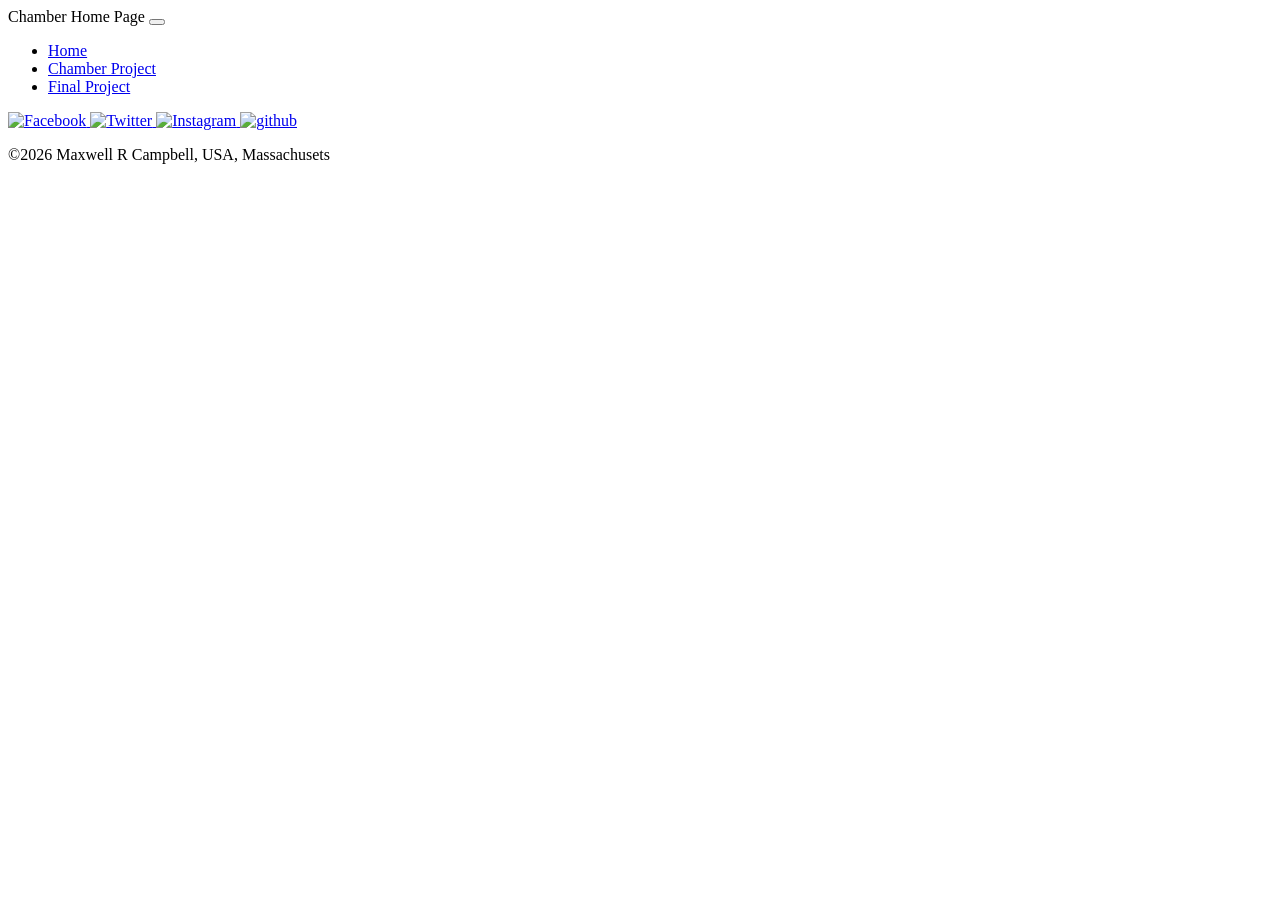
==== chamber/index.html @ 5d95e1c2 "week03" ====
<!DOCTYPE html>
<html lang="en-US">
<!--head-->
  <head>
    <!--meta tags-->
    <meta charset="UTF-8">
    <meta name="viewport" content="width=device-width, initial-scale=1.0">
    <meta name="description" content="This is week 01 hamepage progect, witch will be used for conecting my preveuse classes and getting me back into the swing of things.">
    <meta name="author" content="Maxwell R Campbell">
    <meta property="og:url" content="http://www.nytimes.com/2015/02/19/arts/international/when-great-minds-dont-think-alike.html" />
    <meta property="og:description" content="Discover a service-oriented, globally-connected Christian church that is led by a prophet of God and seeks to follow Jesus Christ and His restored gospel.">
    <meta property="og:image" content="https://fluffy1111.github.io/wdd231/index.html">
    <meta property="og:title" content="Homepage - The Church of Jesus Christ of Latter-day Saints">
    <link rel="preconnect" href="https://fonts.googleapis.com">
    <link rel="preconnect" href="https://fonts.gstatic.com" crossorigin>
    <link href="https://fonts.googleapis.com/css2?family=Funnel+Sans:ital,wght@0,300..800;1,300..800&family=Open+Sans:ital,wght@0,300..800;1,300..800&display=swap" rel="stylesheet">
    <link rel="stylesheet" href="chamber/styles/base.css">
    <link rel="stylesheet" href="chamber/styles/base_smoll.css">
    <link rel="icon" href="chamber/images/favicon.ico">
    <script src="chamber/scripts/script.js" defer></script>
    <!--title tag-->
    <title>WDD231 - Chamber Home Page - Maxwell R Campbell</title>
  </head>
  <body>
    <header>
      <span>Chamber Home Page</span>
      <button id="nav-button" class="hamburger" aria-label="navigation"></button> <!--look into this-->
      <nav id="nav-bar" class="navigation">
        <ul>
          <li><a href="../chamber/index.html" class="current">Home</a></li>
          <li><a href="../chamber/directory.html">Chamber Project</a></li>
          <li><a href="#">Final Project</a></li>
        </ul>
      </nav>
    </header>
    <main></main>
    <footer>
      <nav class="socialmedia">
        <a href="https://facebook.com">
          <img src="chamber/images/facebook.png" alt="Facebook">
        </a>
        <a href="https://twitter.com">
          <img src="chamber/images/twitter.png" alt="Twitter">
        </a>
        <a href="https://instagram.com">
          <img src="chamber/images/instagram.png" alt="Instagram">
        </a>
        <a href="https://github.com/fluffy1111">
          <img src="chamber/images/github.png" alt="github">
        </a>
      </nav>
      <p>©<span id="currentyear">2026</span> Maxwell R Campbell, USA, Massachusets</p>
      <p id="lastModified"></p>
    </footer>
  </body>
</html>
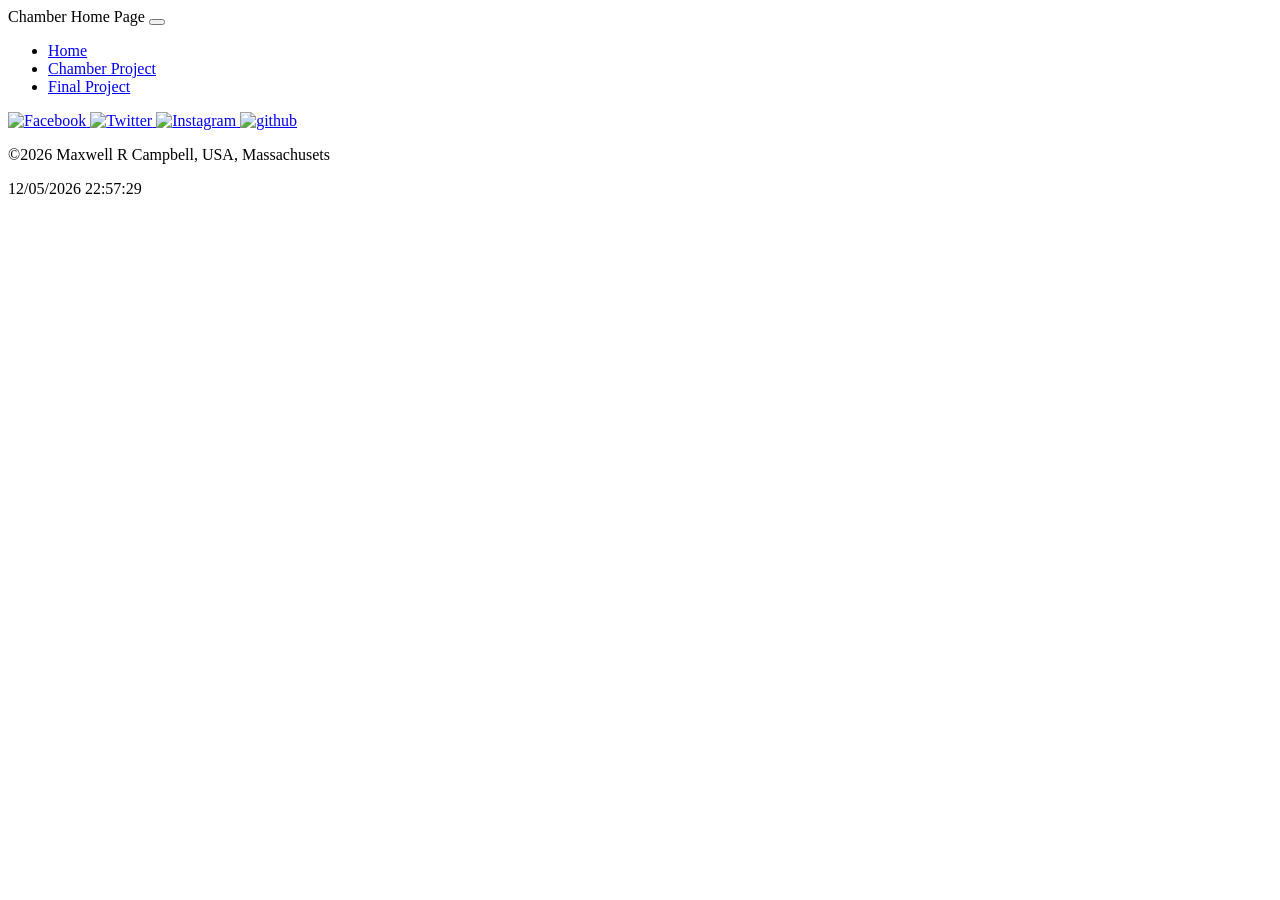
==== commit e17e764b: "klsd" ====
--- a/chamber/index.html
+++ b/chamber/index.html
@@ -17,7 +17,7 @@
     <link rel="stylesheet" href="chamber/styles/base.css">
     <link rel="stylesheet" href="chamber/styles/base_smoll.css">
     <link rel="icon" href="chamber/images/favicon.ico">
-    <script src="chamber/scripts/script.js" defer></script>
+    <script src="../chamber/scripts/script.js" defer></script>
     <!--title tag-->
     <title>WDD231 - Chamber Home Page - Maxwell R Campbell</title>
   </head>
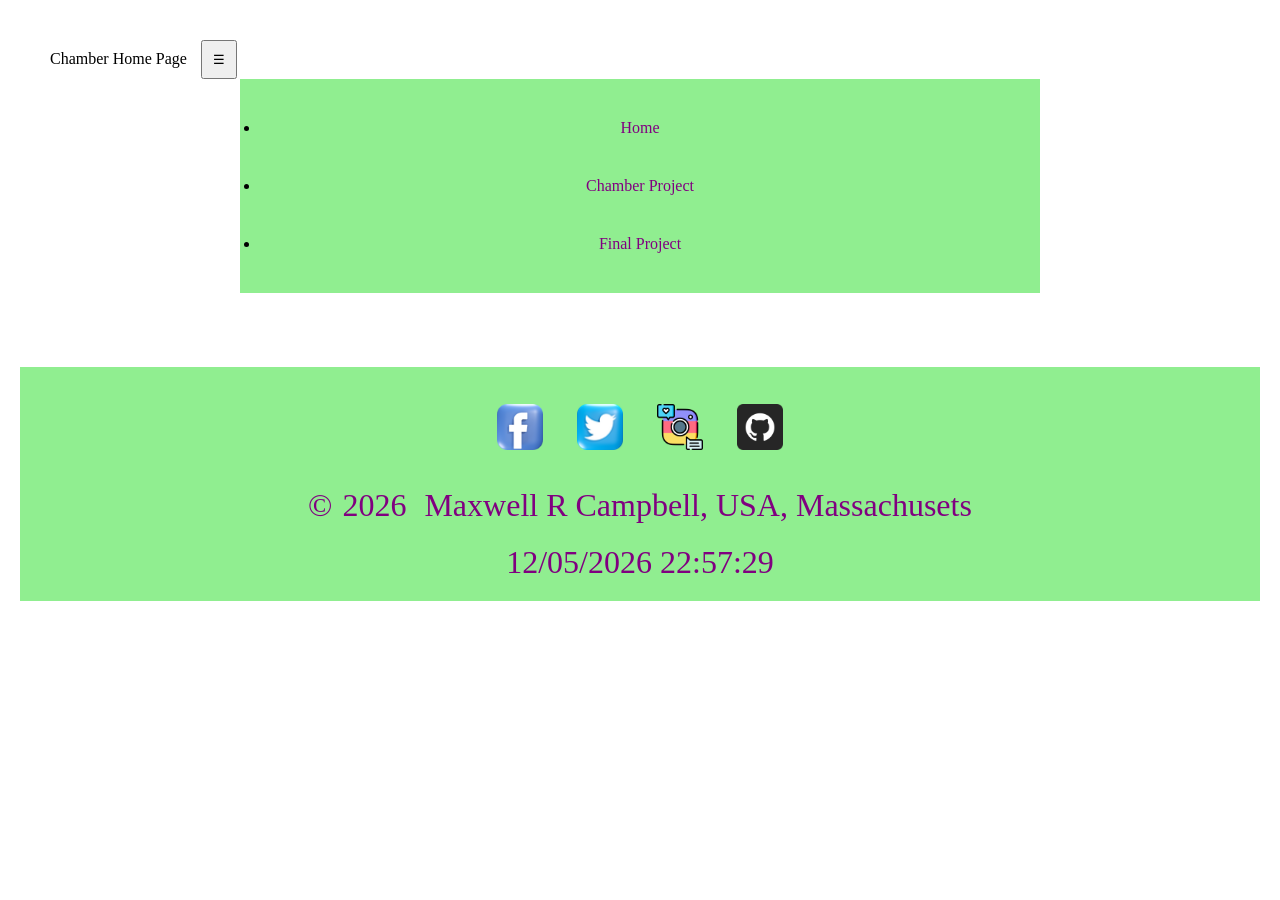
==== commit 557f9ca5: "hj" ====
--- a/chamber/index.html
+++ b/chamber/index.html
@@ -14,9 +14,9 @@
     <link rel="preconnect" href="https://fonts.googleapis.com">
     <link rel="preconnect" href="https://fonts.gstatic.com" crossorigin>
     <link href="https://fonts.googleapis.com/css2?family=Funnel+Sans:ital,wght@0,300..800;1,300..800&family=Open+Sans:ital,wght@0,300..800;1,300..800&display=swap" rel="stylesheet">
-    <link rel="stylesheet" href="chamber/styles/base.css">
-    <link rel="stylesheet" href="chamber/styles/base_smoll.css">
-    <link rel="icon" href="chamber/images/favicon.ico">
+    <link rel="stylesheet" href="../chamber/styles/base.css">
+    <link rel="stylesheet" href="../chamber/styles/base_smoll.css">
+    <link rel="icon" href="../chamber/images/favicon.ico">
     <script src="../chamber/scripts/script.js" defer></script>
     <!--title tag-->
     <title>WDD231 - Chamber Home Page - Maxwell R Campbell</title>
@@ -37,16 +37,16 @@
     <footer>
       <nav class="socialmedia">
         <a href="https://facebook.com">
-          <img src="chamber/images/facebook.png" alt="Facebook">
+          <img src="../chamber/images/facebook.png" alt="Facebook">
         </a>
         <a href="https://twitter.com">
-          <img src="chamber/images/twitter.png" alt="Twitter">
+          <img src="../chamber/images/twitter.png" alt="Twitter">
         </a>
         <a href="https://instagram.com">
-          <img src="chamber/images/instagram.png" alt="Instagram">
+          <img src="../chamber/images/instagram.png" alt="Instagram">
         </a>
         <a href="https://github.com/fluffy1111">
-          <img src="chamber/images/github.png" alt="github">
+          <img src="../chamber/images/github.png" alt="github">
         </a>
       </nav>
       <p>©<span id="currentyear">2026</span> Maxwell R Campbell, USA, Massachusets</p>
--- a/chamber/styles/base.css
+++ b/chamber/styles/base.css
@@ -0,0 +1,110 @@
+:root {
+  --primary-color: darkgreen;
+  --secondery-color: purple;
+  --accent1-color: lightgreen;
+  --accent2-color: pink;
+}
+
+* {
+  margin: 0px;
+  padding: 10px;
+  box-sizing: border-box;
+}
+
+header {
+  margin: 10px;
+  display: block;
+}
+
+.hamburger::before {
+  content: "\2630";
+}
+
+.hamburger.show:active {
+  content: "\00D7";
+}
+
+nav {
+	background-color: var(--accent1-color); /*update color*/
+	margin: 0 auto;
+	max-width: 800px;
+  text-align: center;
+}
+
+nav a {
+  display: flex;
+  justify-content: space-around;
+	color: var(--secondery-color); /*update color*/
+	text-align: center;
+	text-decoration: none;
+}
+
+main {
+  margin: 1rem;
+  padding: 1rem;
+}
+  /*h1*/
+h1 {
+  background-color: var(--primary-color);
+  color: var(--accent2-color);
+  text-align: center;
+}
+
+h2 {
+  position: relative;
+  display: flex;
+  justify-content: center;
+}
+
+section {
+  display: block;
+  color: var(--primary-color);
+	background-color: var(--accent1-color);
+}
+.current {
+  text-shadow: 10px;
+}
+
+.info {
+  display: flex;
+  justify-content: space-around;
+}
+
+h3 {
+  text-align: center;
+}
+
+.bottems {
+  grid-column: 1/4;
+  flex-direction: row;
+  place-items: center;
+}
+
+.classes {
+  grid-column: 1/4;
+  text-align: center;
+}
+
+.socialmedia {
+    display: flex;
+    justify-content: center;
+}
+
+.socialmedia a {
+    text-decoration: none;
+}
+
+.socialmedia img {
+    height: 50px;
+    width: auto;
+    margin: 5px;
+    padding: 2px;
+}
+
+footer {
+	background-color: var(--accent1-color);
+	color: var(--secondery-color);
+	display: block;
+	text-align: center;
+	font-size: 2rem;
+}
--- a/chamber/styles/base_smoll.css
+++ b/chamber/styles/base_smoll.css
@@ -0,0 +1,6 @@
+@media (max-width: 500px) {
+  section {
+    display: grid;
+    flex-direction: column;
+  }
+}
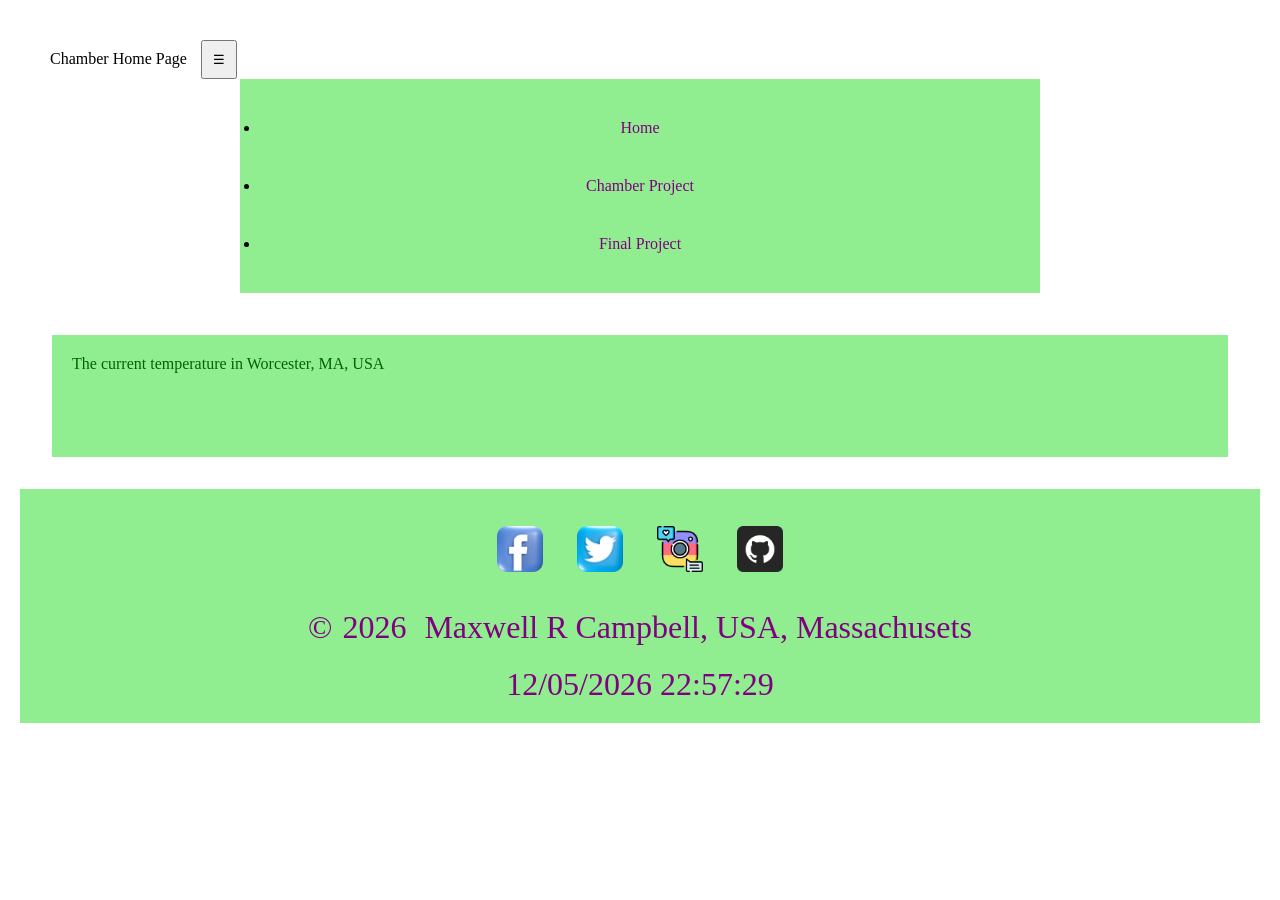
==== commit eabef731: "week03js" ====
--- a/chamber/index.html
+++ b/chamber/index.html
@@ -33,7 +33,20 @@
         </ul>
       </nav>
     </header>
-    <main></main>
+    <main>
+        <!--Scailible hero image in an img tag-->
+        <!--call to action link to join the chamber of commerce-->
+        <!--current events section-->
+        <!--wether section-->
+        <section>
+            <p>The current temperature in Worcester, MA, USA <span id="current-temp"></span></p>
+            <figure>
+                <img id="weather-icon" src="" alt="">
+                <figcaption></figcaption>
+            </figure>
+        </section>
+        <!--section with two or three company 'spotlights'-->
+    </main>
     <footer>
       <nav class="socialmedia">
         <a href="https://facebook.com">
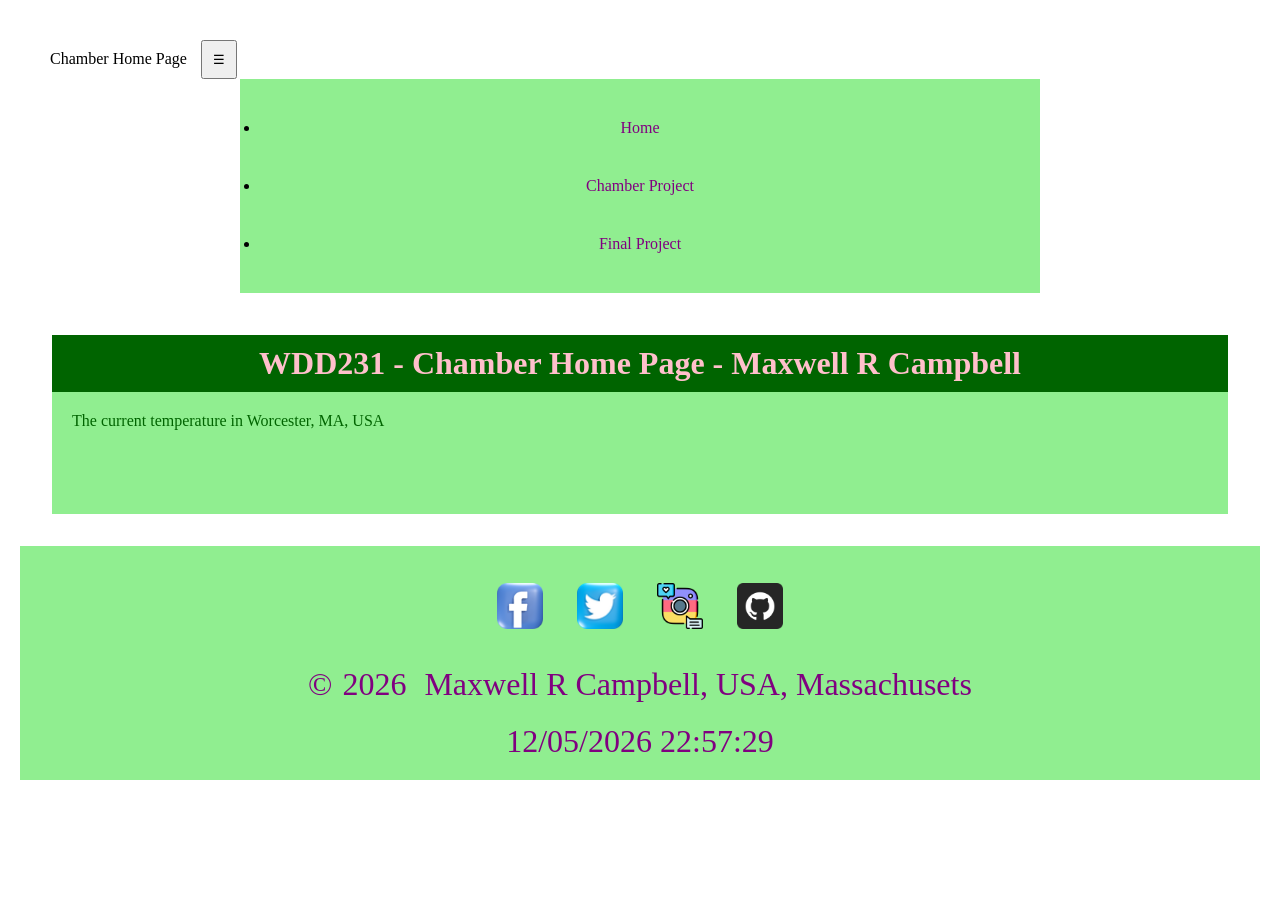
==== commit ef779304: "week03h1" ====
--- a/chamber/index.html
+++ b/chamber/index.html
@@ -34,6 +34,7 @@
       </nav>
     </header>
     <main>
+        <h1>WDD231 - Chamber Home Page - Maxwell R Campbell</h1>
         <!--Scailible hero image in an img tag-->
         <!--call to action link to join the chamber of commerce-->
         <!--current events section-->
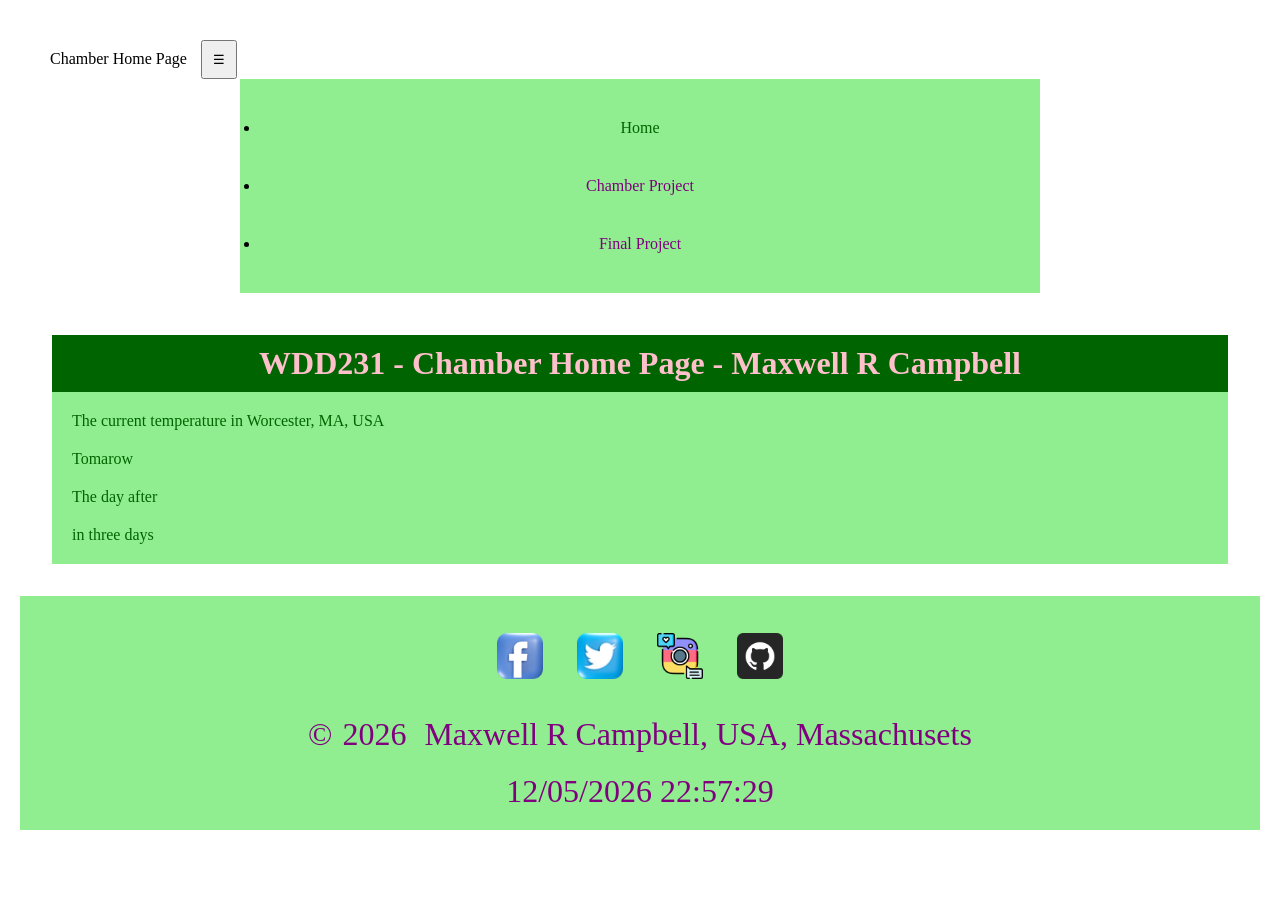
==== commit 2c371195: "lv" ====
--- a/chamber/index.html
+++ b/chamber/index.html
@@ -41,10 +41,9 @@
         <!--wether section-->
         <section>
             <p>The current temperature in Worcester, MA, USA <span id="current-temp"></span></p>
-            <figure>
-                <img id="weather-icon" src="" alt="">
-                <figcaption></figcaption>
-            </figure>
+            <p>Tomarow<span id="forcast_1"></span></p>
+            <p>The day after<span id="forcast_2"></span></p>
+            <p>in three days<span id="forcast_3"></span></p>
         </section>
         <!--section with two or three company 'spotlights'-->
     </main>
--- a/chamber/styles/base.css
+++ b/chamber/styles/base.css
@@ -62,7 +62,7 @@
 	background-color: var(--accent1-color);
 }
 .current {
-  text-shadow: 10px;
+  color: var(--primary-color)
 }
 
 .info {
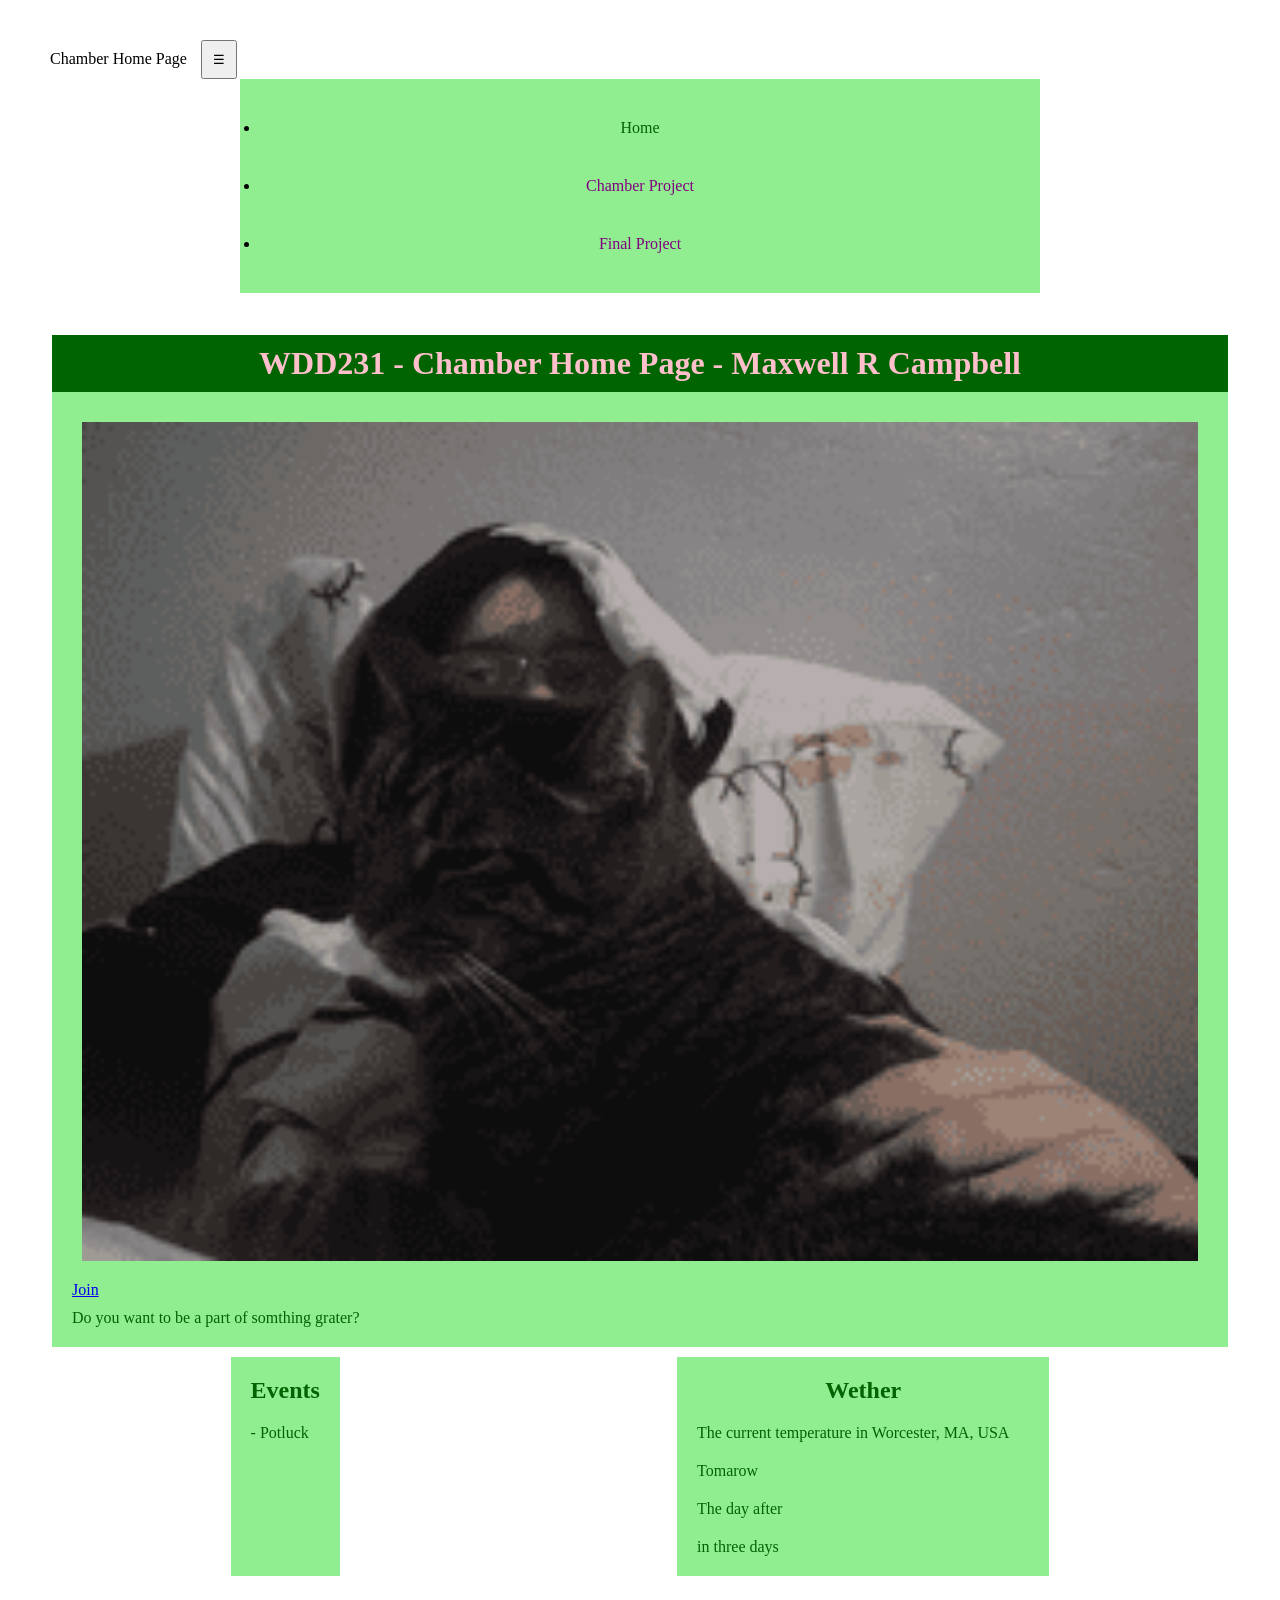
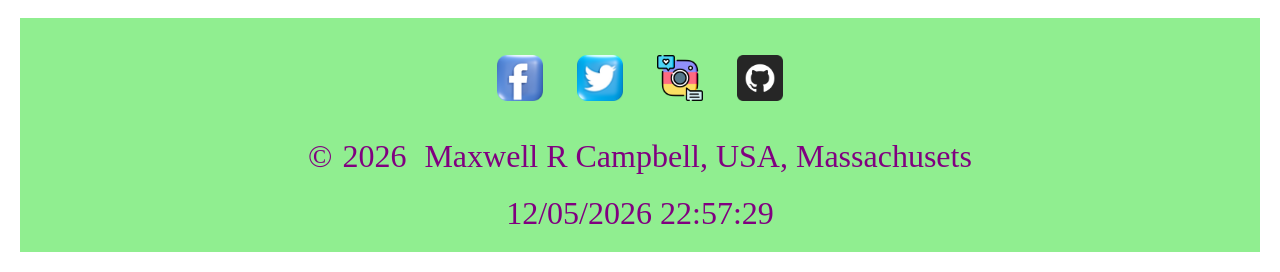
==== commit 54778c2d: "kdnv" ====
--- a/chamber/index.html
+++ b/chamber/index.html
@@ -37,14 +37,28 @@
         <h1>WDD231 - Chamber Home Page - Maxwell R Campbell</h1>
         <!--Scailible hero image in an img tag-->
         <!--call to action link to join the chamber of commerce-->
+        <section>
+            <div class="hero">
+                <img src="../chamber/images/profile.png" alt="the hero image of me with a cat in my face">
+            </div>
+            <a href="#">Join</a>
+            <p>Do you want to be a part of somthing grater?</p>
+        </section>
         <!--current events section-->
-        <!--wether section-->
-        <section>
-            <p>The current temperature in Worcester, MA, USA <span id="current-temp"></span></p>
-            <p>Tomarow<span id="forcast_1"></span></p>
-            <p>The day after<span id="forcast_2"></span></p>
-            <p>in three days<span id="forcast_3"></span></p>
-        </section>
+        <div class="info">
+            <section>
+                <h2>Events</h2>
+                <p>- Potluck</p>
+            </section>
+            <!--wether section-->
+            <section>
+                <h2>Wether</h2>
+                <p>The current temperature in Worcester, MA, USA <span id="current-temp"></span></p>
+                <p>Tomarow<span id="forcast_1"></span></p>
+                <p>The day after<span id="forcast_2"></span></p>
+                <p>in three days<span id="forcast_3"></span></p>
+            </section>
+        </div>
         <!--section with two or three company 'spotlights'-->
     </main>
     <footer>
--- a/chamber/styles/base.css
+++ b/chamber/styles/base.css
@@ -56,6 +56,16 @@
   justify-content: center;
 }
 
+.hero {
+  position: relative;
+}
+
+.hero img {
+  display: block;
+  width: 100%;
+  height: auto;
+}
+
 section {
   display: block;
   color: var(--primary-color);
